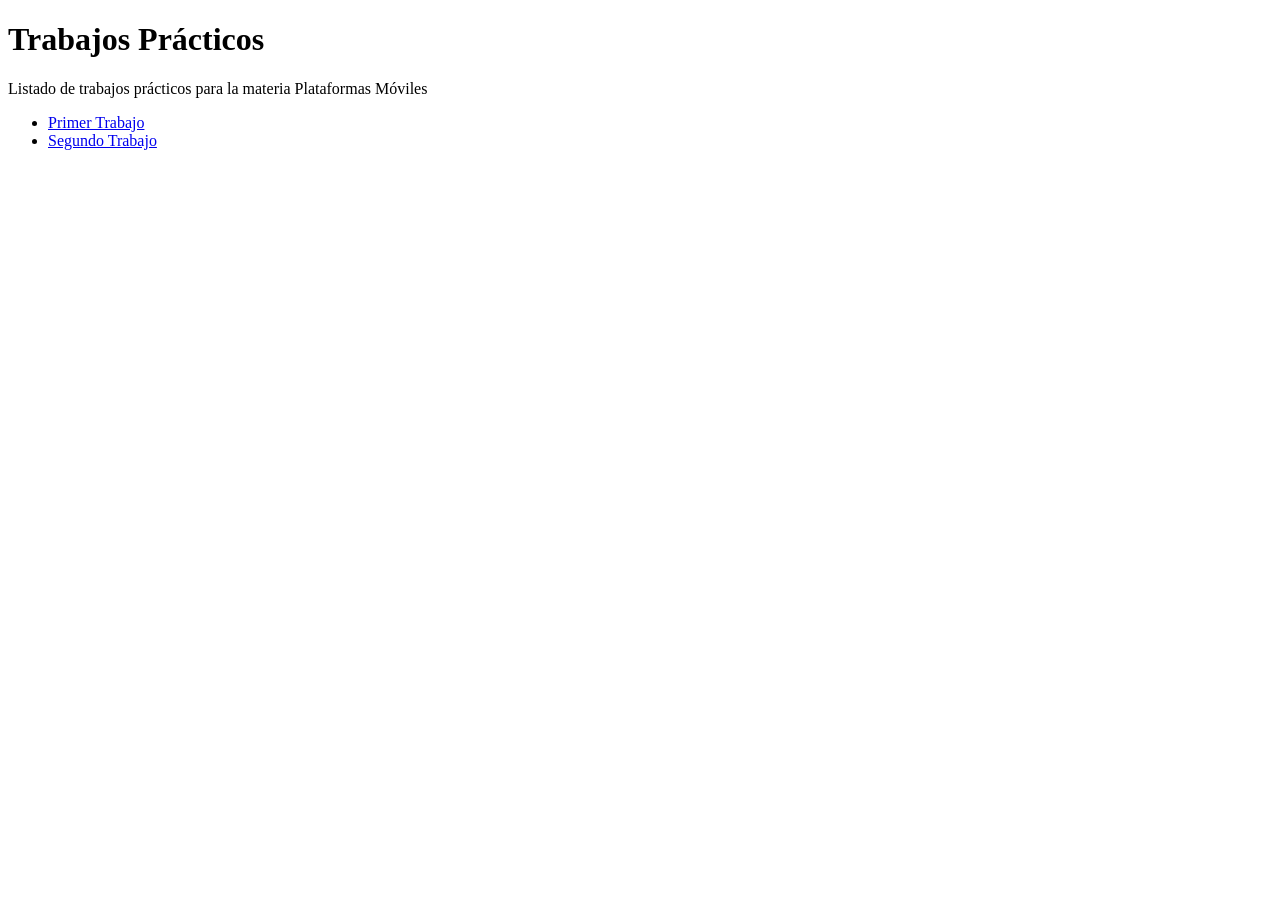
==== index.html @ a7606289 "Update index.html" ====
<!DOCTYPE html>
<html>
   <head>
      <title>Hola Mundo!</title>
   </head>
   <body>
     <h1>Trabajos Prácticos</h1>
     <p>Listado de trabajos prácticos para la materia Plataformas Móviles</p>
     <ul>
       <li><a href="tp-1/">Primer Trabajo</a></li>
        <li><a href="tp-2/">Segundo Trabajo</a></li>
     </ul>
   </body>
</html>
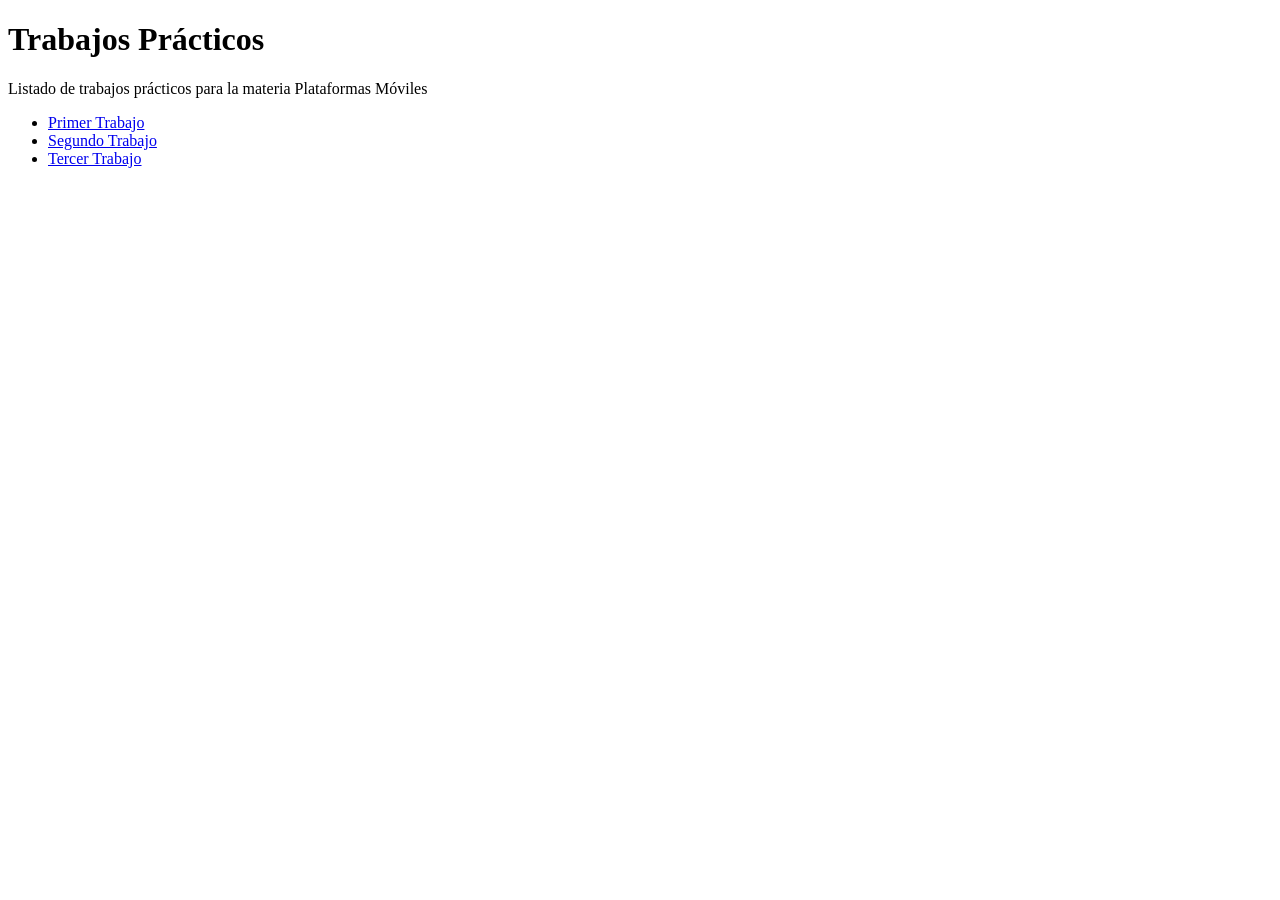
==== commit 6cdcaa67: "Update index.html" ====
--- a/index.html
+++ b/index.html
@@ -7,8 +7,9 @@
      <h1>Trabajos Prácticos</h1>
      <p>Listado de trabajos prácticos para la materia Plataformas Móviles</p>
      <ul>
-       <li><a href="tp-1/">Primer Trabajo</a></li>
-        <li><a href="tp-2/">Segundo Trabajo</a></li>
+      <li><a href="tp-1/">Primer Trabajo</a></li>
+      <li><a href="tp-2/">Segundo Trabajo</a></li>
+      <li><a href="tp-3/">Tercer Trabajo</a></li>
      </ul>
    </body>
 </html>
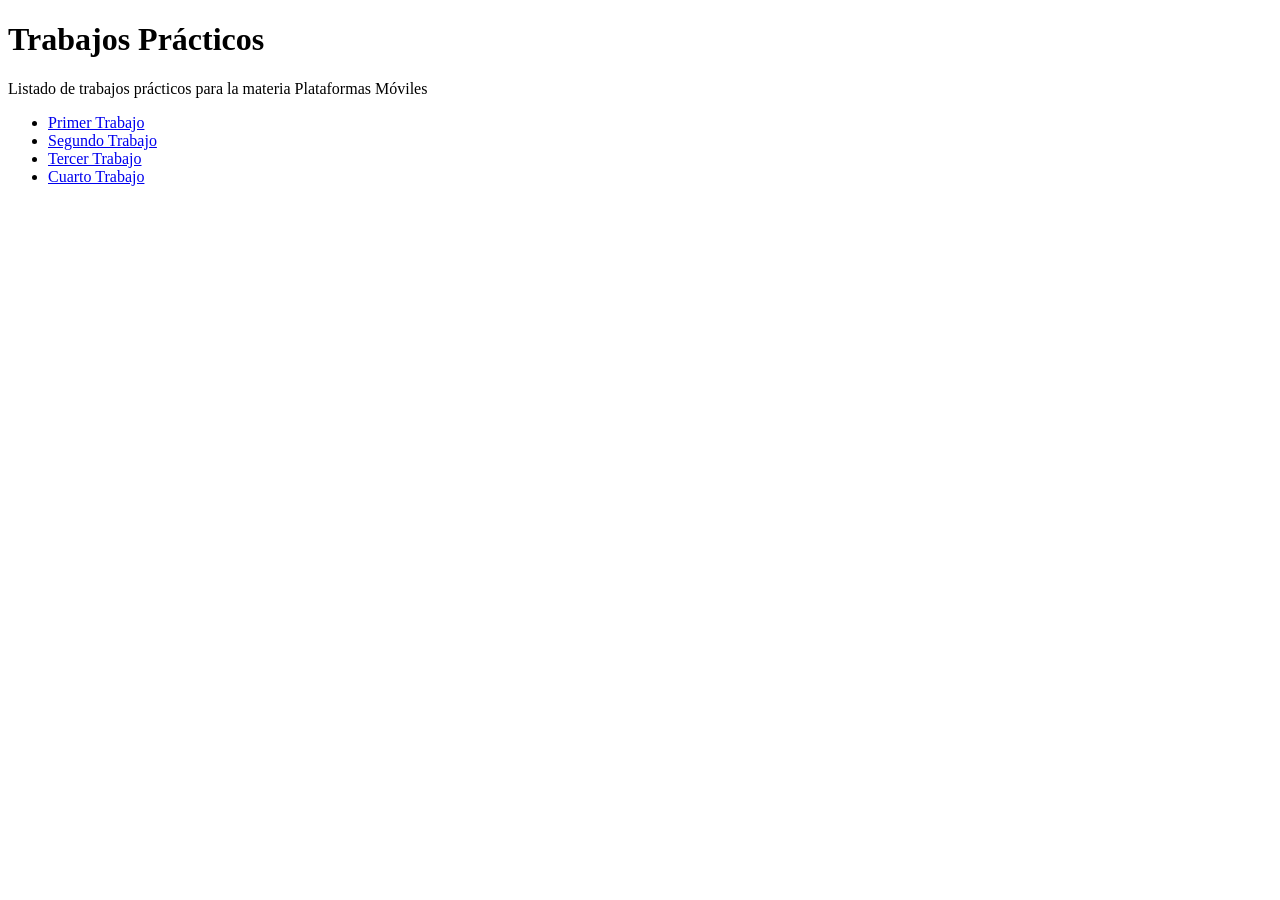
==== commit a0417c53: "Update index.html" ====
--- a/index.html
+++ b/index.html
@@ -10,6 +10,7 @@
       <li><a href="tp-1/">Primer Trabajo</a></li>
       <li><a href="tp-2/">Segundo Trabajo</a></li>
       <li><a href="tp-3/">Tercer Trabajo</a></li>
+      <li><a href="tp-4/">Cuarto Trabajo</a></li>
      </ul>
    </body>
 </html>
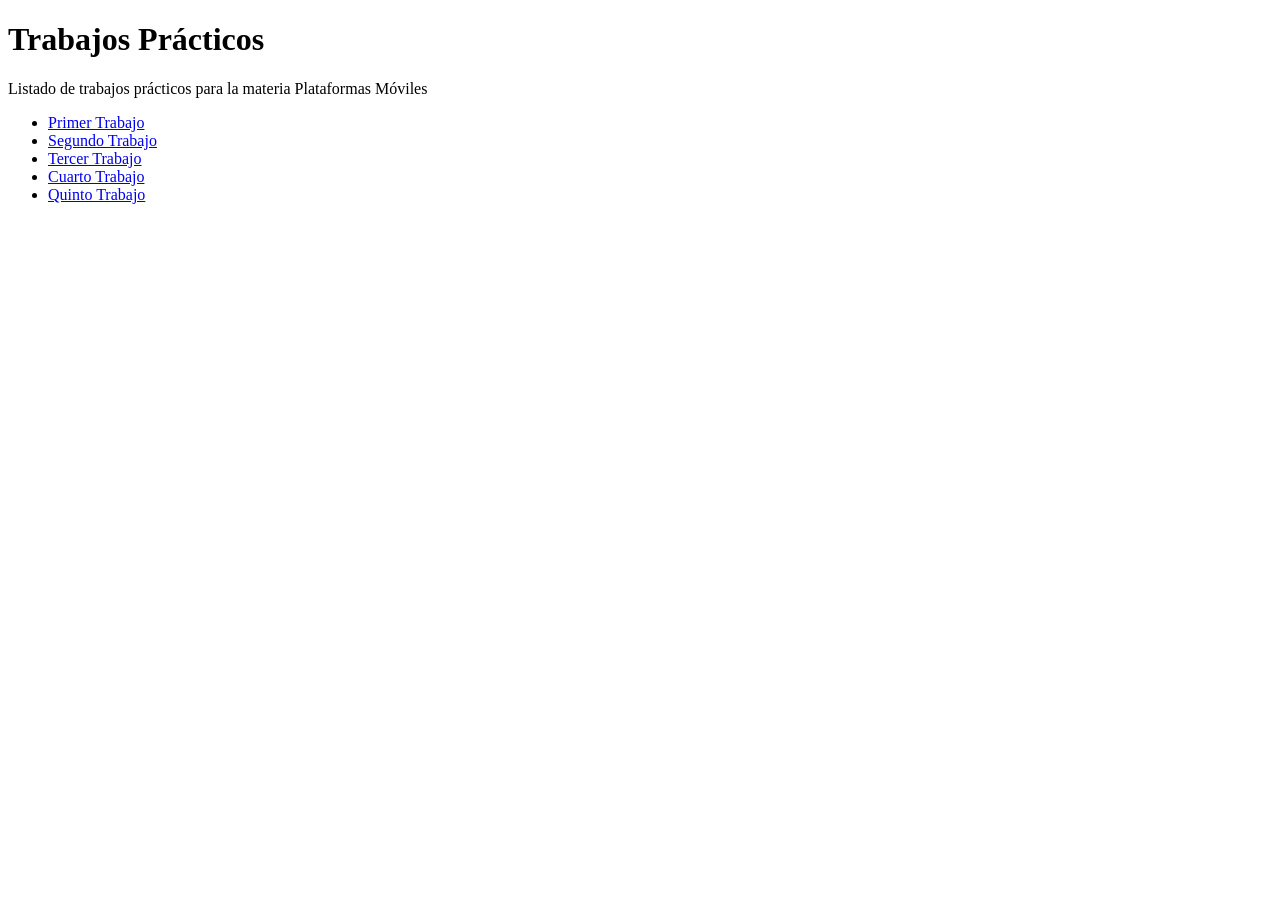
==== commit adc7cdf7: "Update index.html" ====
--- a/index.html
+++ b/index.html
@@ -11,6 +11,7 @@
       <li><a href="tp-2/">Segundo Trabajo</a></li>
       <li><a href="tp-3/">Tercer Trabajo</a></li>
       <li><a href="tp-4/">Cuarto Trabajo</a></li>
+        <li><a href="tp-5/">Quinto Trabajo</a></li>
      </ul>
    </body>
 </html>
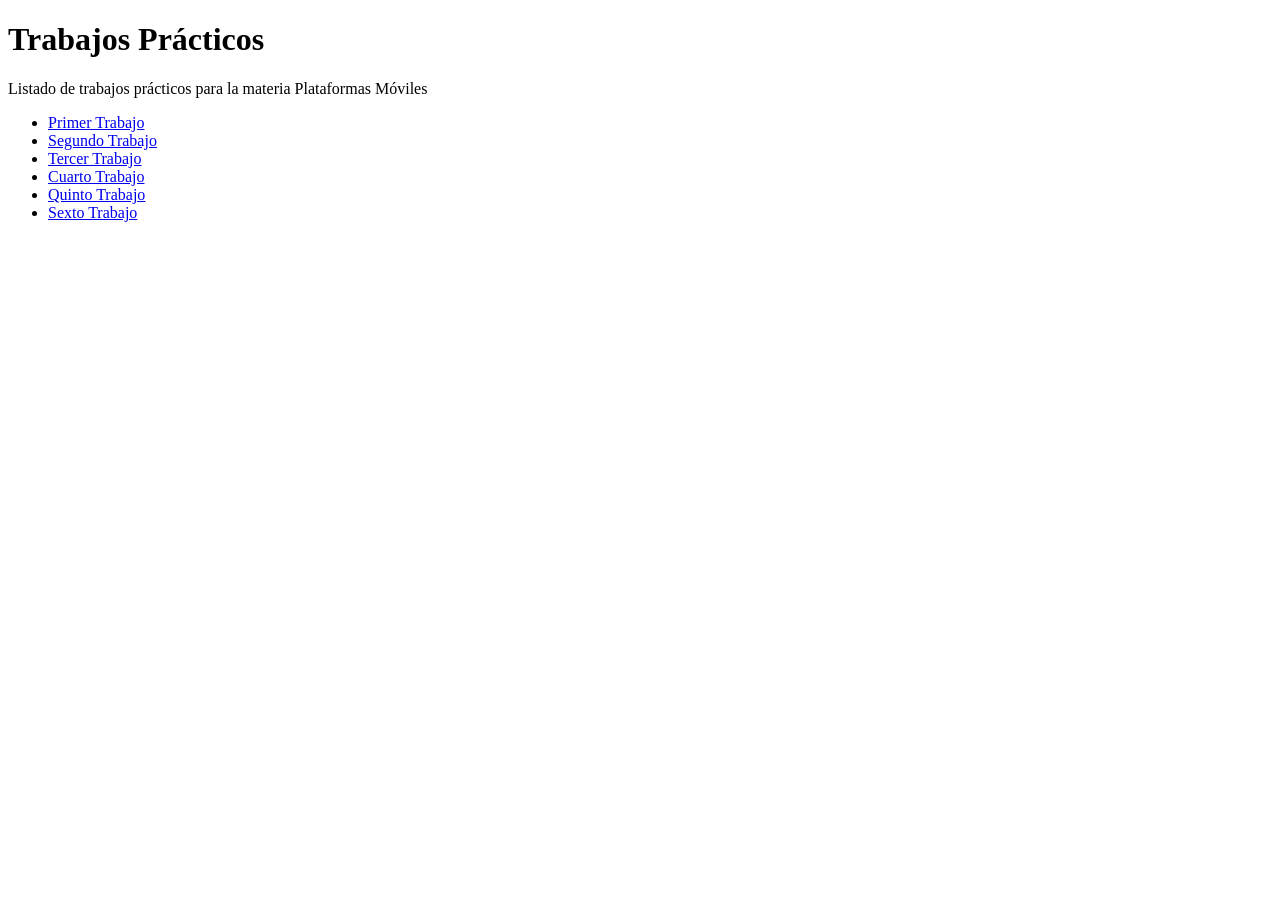
==== commit 8b47c1e1: "Update index.html" ====
--- a/index.html
+++ b/index.html
@@ -11,7 +11,8 @@
       <li><a href="tp-2/">Segundo Trabajo</a></li>
       <li><a href="tp-3/">Tercer Trabajo</a></li>
       <li><a href="tp-4/">Cuarto Trabajo</a></li>
-        <li><a href="tp-5/">Quinto Trabajo</a></li>
+      <li><a href="tp-5/">Quinto Trabajo</a></li>
+      <li><a href="tp-6/">Sexto Trabajo</a></li>
      </ul>
    </body>
 </html>
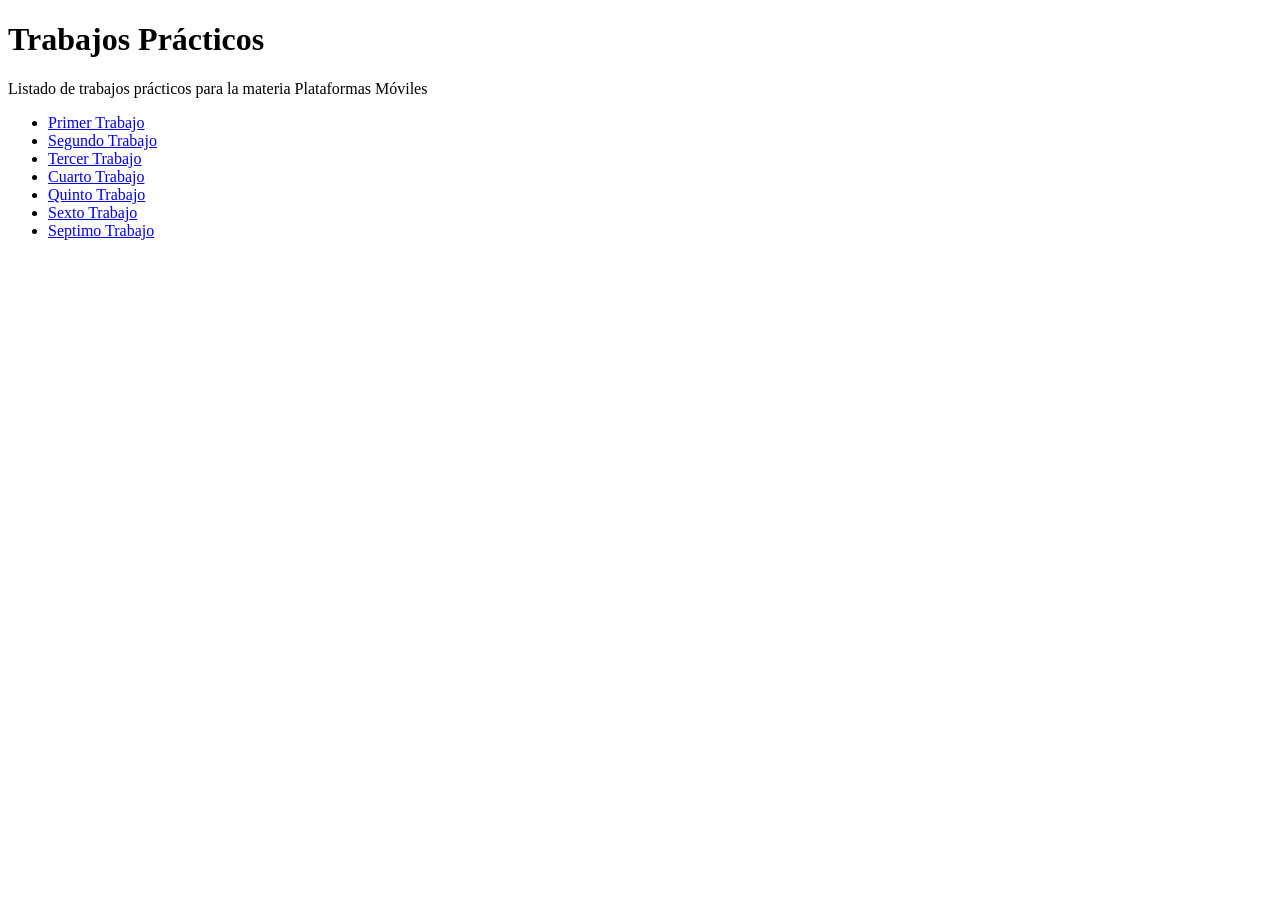
==== commit 385ea2fc: "Update index.html" ====
--- a/index.html
+++ b/index.html
@@ -13,6 +13,7 @@
       <li><a href="tp-4/">Cuarto Trabajo</a></li>
       <li><a href="tp-5/">Quinto Trabajo</a></li>
       <li><a href="tp-6/">Sexto Trabajo</a></li>
+      <li><a href="tp-7/">Septimo Trabajo</a></li>
      </ul>
    </body>
 </html>
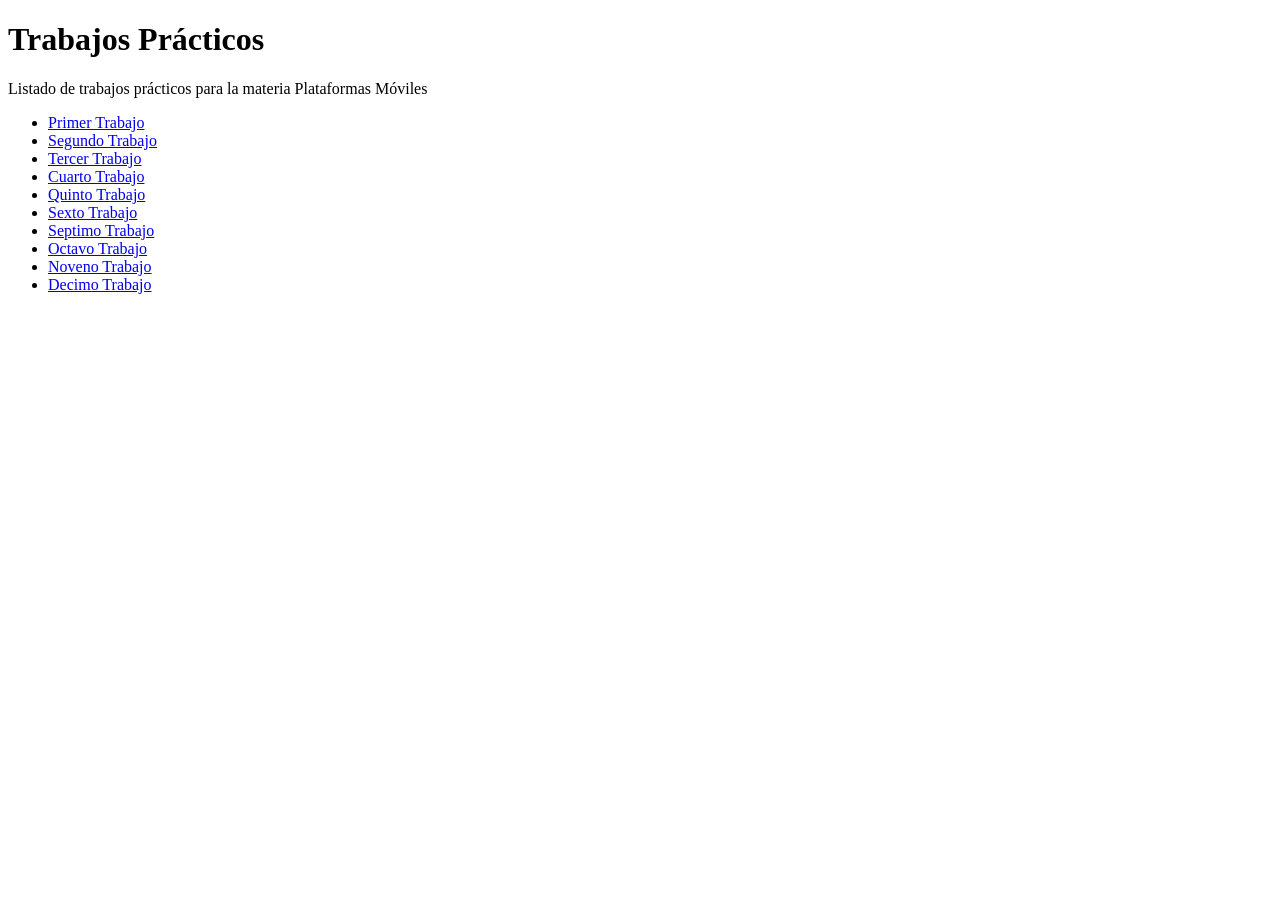
==== commit d15e0081: "Actualizar index.html" ====
--- a/index.html
+++ b/index.html
@@ -14,6 +14,9 @@
       <li><a href="tp-5/">Quinto Trabajo</a></li>
       <li><a href="tp-6/">Sexto Trabajo</a></li>
       <li><a href="tp-7/">Septimo Trabajo</a></li>
-     </ul>
+      <li><a href="tp-8/">Octavo Trabajo</a></li>
+      <li><a href="tp-9/">Noveno Trabajo</a></li>
+      <li><a href="tp-10/">Decimo Trabajo</a></li>
+    </ul>
    </body>
-</html>
+</html> 
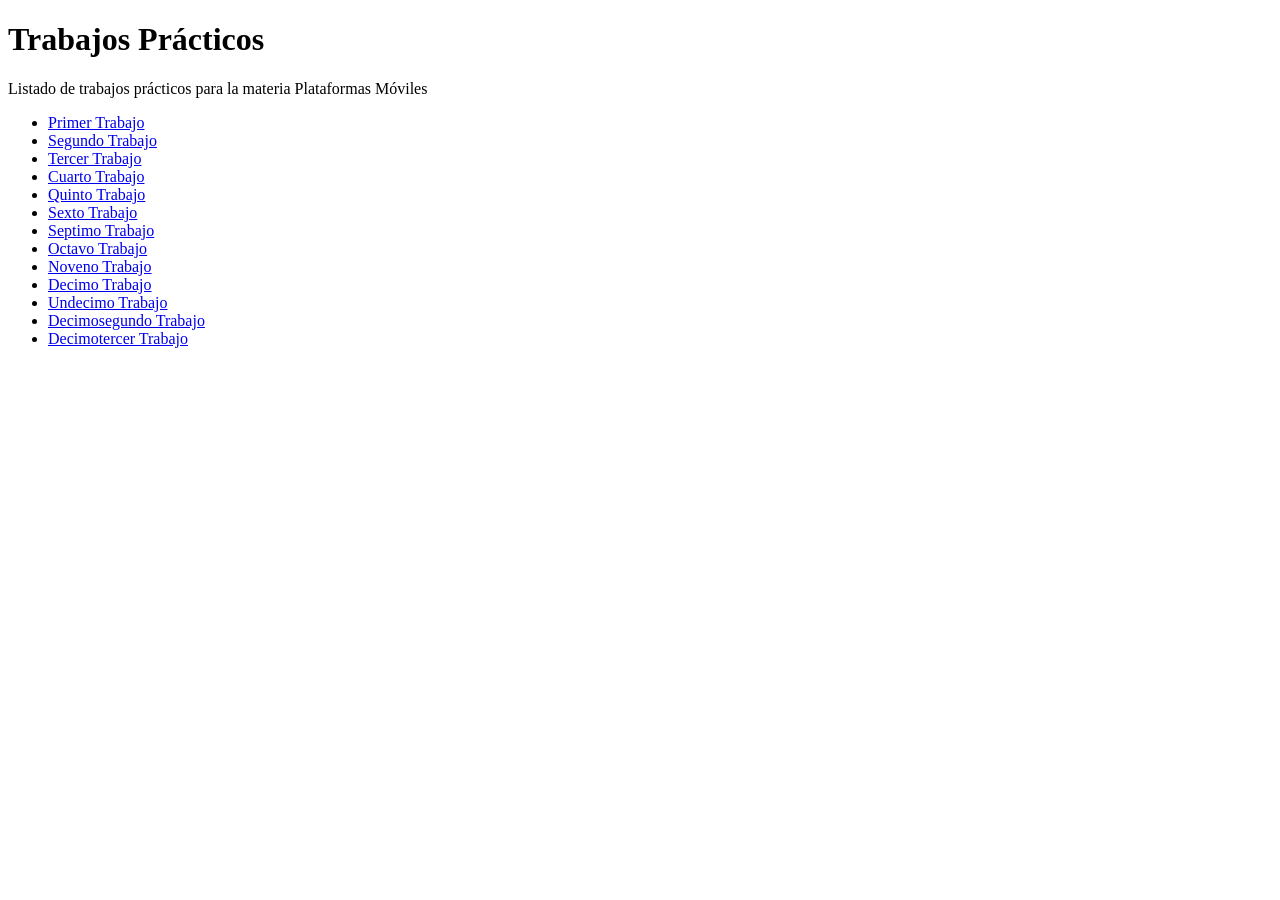
==== commit 627f2725: "Update index.html" ====
--- a/index.html
+++ b/index.html
@@ -17,6 +17,9 @@
       <li><a href="tp-8/">Octavo Trabajo</a></li>
       <li><a href="tp-9/">Noveno Trabajo</a></li>
       <li><a href="tp-10/">Decimo Trabajo</a></li>
+        <li><a href="tp-11/">Undecimo Trabajo</a></li>
+        <li><a href="tp-12/">Decimosegundo Trabajo</a></li>
+        <li><a href="tp-13/">Decimotercer Trabajo</a></li>
     </ul>
    </body>
 </html> 
